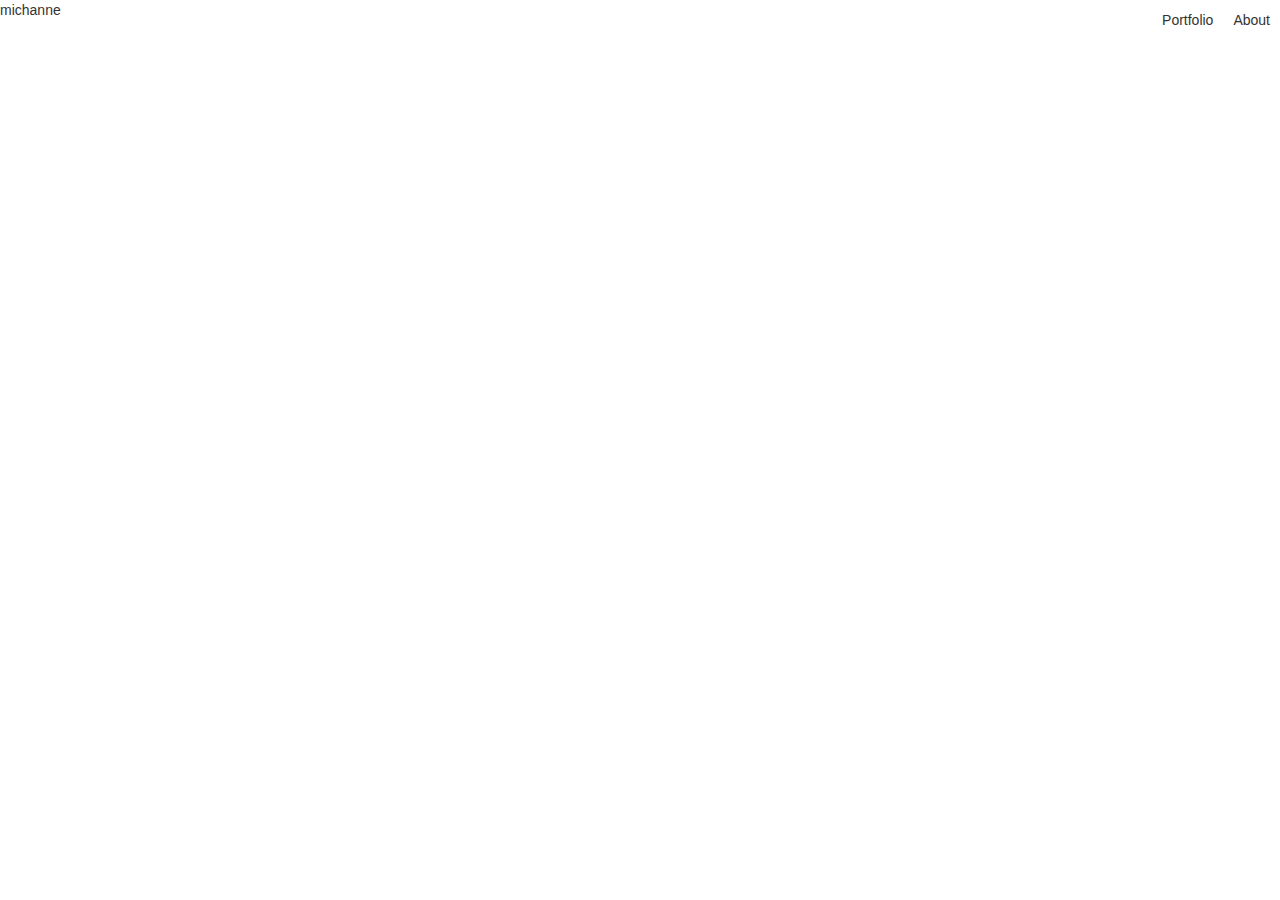
==== index.html @ ca269ab5 "Test" ====
<!DOCTYPE html>
<html lang="en" ng-app="mainApp">

<head>
	<meta name="viewport" content="width=device-width, initial-scale=1" charset="UTF-8"/>

	<title>Michanne's Portfolio</title>

	<link rel="stylesheet" href="css/bootstrap.min.css">
	<link rel="stylesheet" href="css/style.css">

	<script type="text/javascript" src="js/angular.js"></script>
	<script type="text/javascript" src="js/app.js"></script>
	<script type="text/javascript" src="js/jquery-1.11.1.min.js" ></script>
	<script type="text/javascript">
		$(document).ready(function(){
			alert("Yo!");
		});
	</script>

</head>

<body>
	 <nav>
	 	<div ng-controller="mainController as main">
	 		<p>
	 			<span align="left">{{main.githubName}}</span>
	 			<span style="float:right; padding:10px">About</span>
	 			<span style="float:right; padding:10px">Portfolio</span>
	 		</p>
	 	</div>
	 </nav>
</body>

</html>
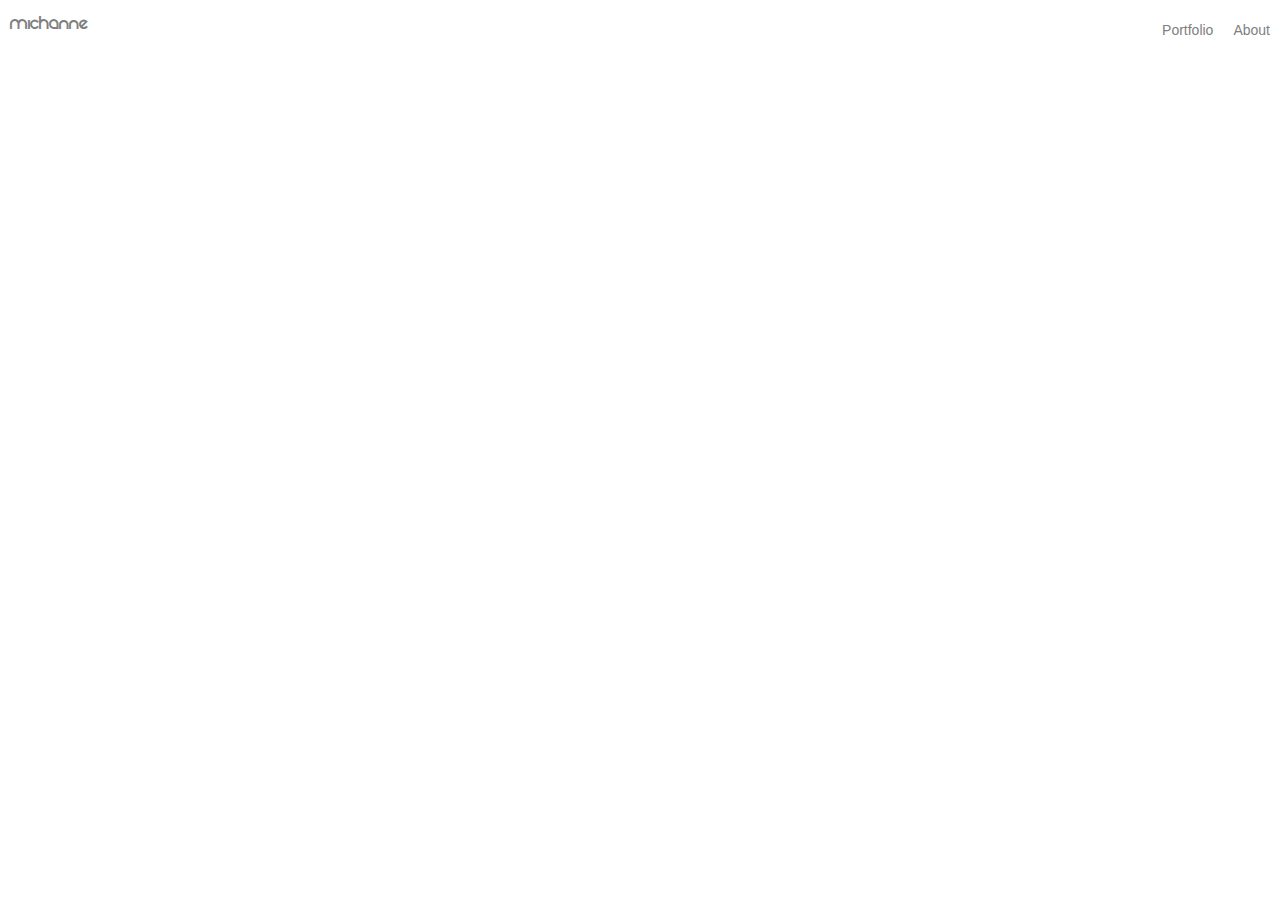
==== commit 518879ac: "Changed fonts" ====
--- a/index.html
+++ b/index.html
@@ -14,7 +14,7 @@
 	<script type="text/javascript" src="js/jquery-1.11.1.min.js" ></script>
 	<script type="text/javascript">
 		$(document).ready(function(){
-			alert("Yo!");
+			alert("Test!");
 		});
 	</script>
 
@@ -24,9 +24,9 @@
 	 <nav>
 	 	<div ng-controller="mainController as main">
 	 		<p>
-	 			<span align="left">{{main.githubName}}</span>
-	 			<span style="float:right; padding:10px">About</span>
-	 			<span style="float:right; padding:10px">Portfolio</span>
+	 			<span class="nav-gh-handle">{{main.githubName}}</span>
+	 			<span class="nav-menu">About</span>
+	 			<span class="nav-menu">Portfolio</span>
 	 		</p>
 	 	</div>
 	 </nav>
--- a/css/style.css
+++ b/css/style.css
@@ -0,0 +1,18 @@
+@font-face{
+	font-family: Rezland;
+	src: url('../fonts/rezland.ttf');
+}
+
+nav>div>p>.nav-gh-handle{
+	font-family: 'Rezland', 'Verdana';
+	font-size: 150%;
+	color: gray;
+	float: left;
+	padding: 0px 0px 0px 10px;
+}
+
+nav>div>p>.nav-menu{
+	color: gray;
+	float: right;
+	padding: 10px;
+}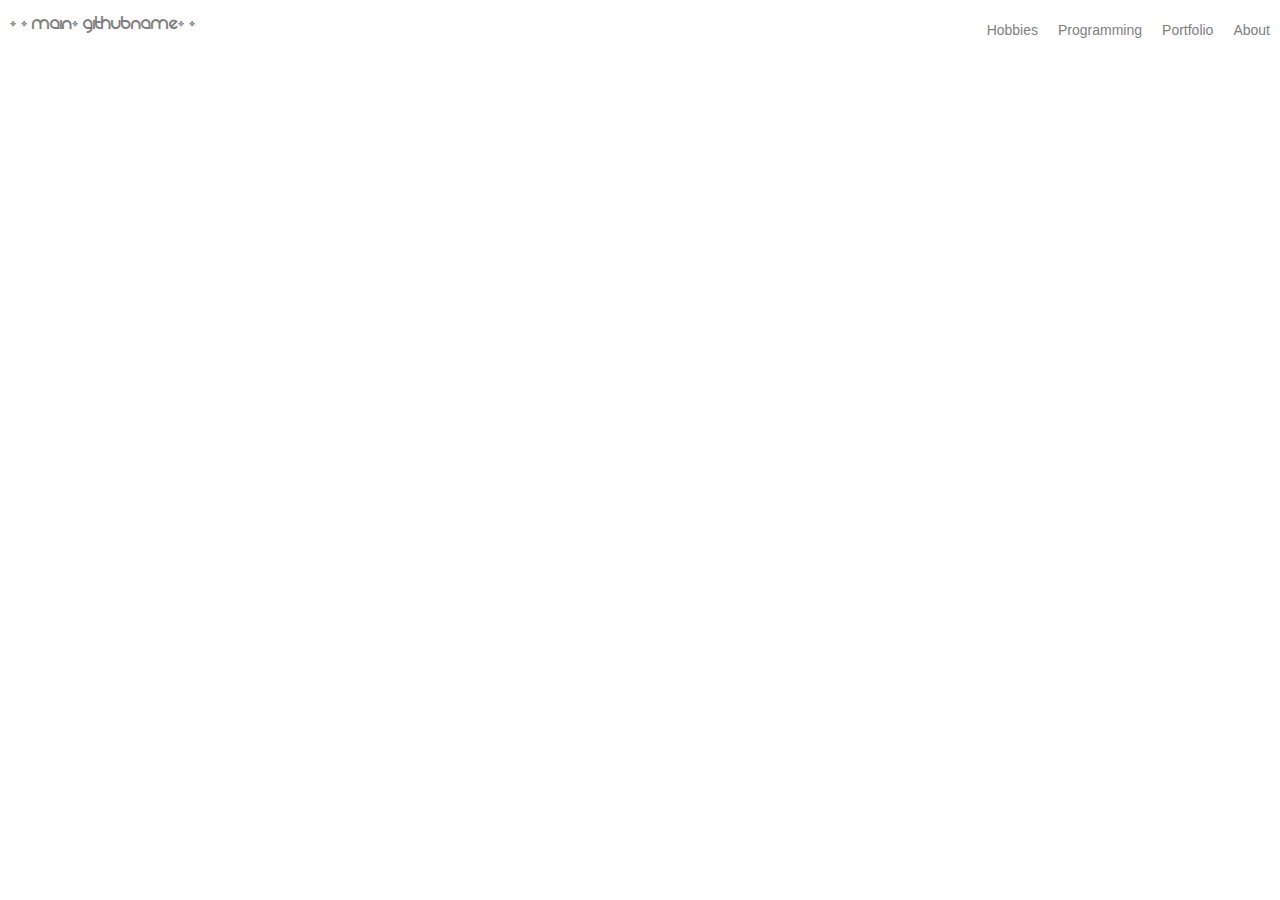
==== commit 6e8b2b92: "made the navbar modular" ====
--- a/index.html
+++ b/index.html
@@ -14,22 +14,15 @@
 	<script type="text/javascript" src="js/jquery-1.11.1.min.js" ></script>
 	<script type="text/javascript">
 		$(document).ready(function(){
-			alert("Test!");
+			/* Paste the navbar into the top of the webpage */
+			$("#main-nav-bar").load("layout/main-nav-bar.html");
 		});
 	</script>
 
 </head>
 
 <body>
-	 <nav>
-	 	<div ng-controller="mainController as main">
-	 		<p>
-	 			<span class="nav-gh-handle">{{main.githubName}}</span>
-	 			<span class="nav-menu">About</span>
-	 			<span class="nav-menu">Portfolio</span>
-	 		</p>
-	 	</div>
-	 </nav>
+	<div id="main-nav-bar"> </div>
 </body>
 
 </html>
--- a/css/style.css
+++ b/css/style.css
@@ -1,6 +1,6 @@
 @font-face{
 	font-family: Rezland;
-	src: url('../fonts/rezland.ttf');
+	src: url('http://michanne.github.io/fonts/rezland.ttf');
 }
 
 nav>div>p>.nav-gh-handle{
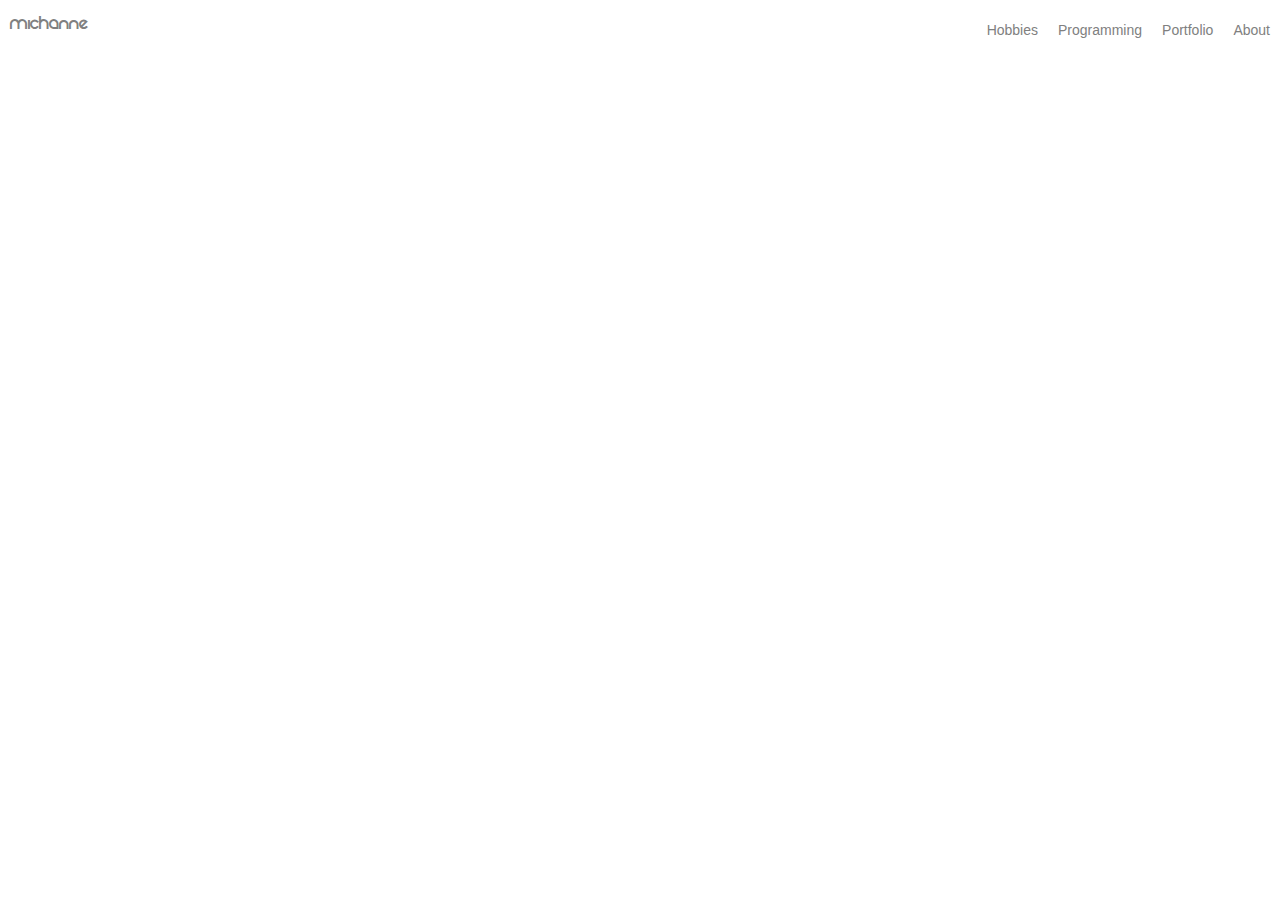
==== commit 909dc919: "Testing angular on modular" ====
--- a/index.html
+++ b/index.html
@@ -1,5 +1,5 @@
 <!DOCTYPE html>
-<html lang="en" ng-app="mainApp">
+<html lang="en">
 
 <head>
 	<meta name="viewport" content="width=device-width, initial-scale=1" charset="UTF-8"/>
@@ -9,9 +9,11 @@
 	<link rel="stylesheet" href="css/bootstrap.min.css">
 	<link rel="stylesheet" href="css/style.css">
 
+	<script type="text/javascript" src="js/require.js"></script>
 	<script type="text/javascript" src="js/angular.js"></script>
 	<script type="text/javascript" src="js/app.js"></script>
 	<script type="text/javascript" src="js/jquery-1.11.1.min.js" ></script>
+	<script type="text/javascript" src="js/main.js"></script>
 	<script type="text/javascript">
 		$(document).ready(function(){
 			/* Paste the navbar into the top of the webpage */
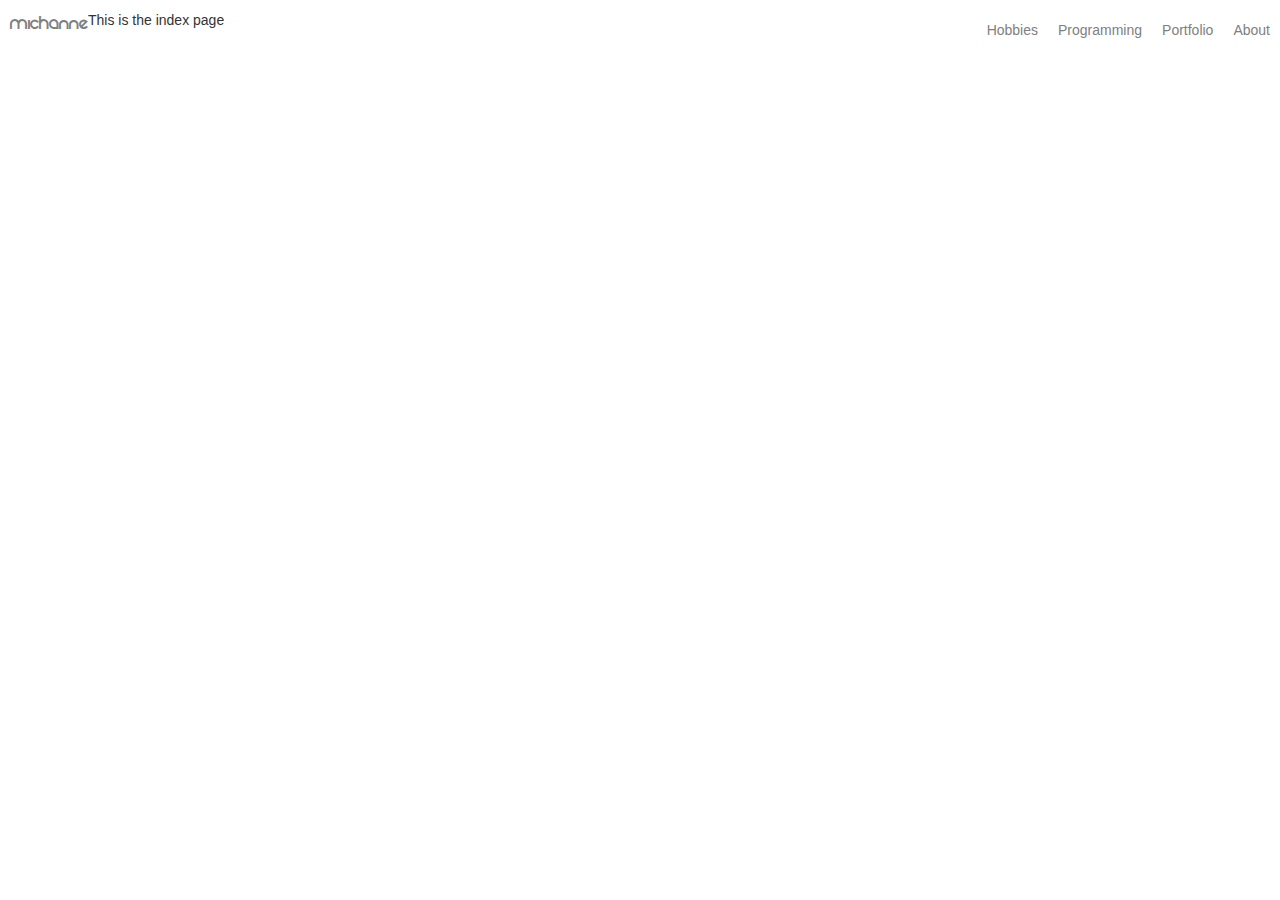
==== commit 58b8af77: "Testing angular on modular" ====
--- a/index.html
+++ b/index.html
@@ -4,7 +4,7 @@
 <head>
 	<meta name="viewport" content="width=device-width, initial-scale=1" charset="UTF-8"/>
 
-	<title>Michanne's Portfolio</title>
+	<title>Michanne's Website</title>
 
 	<link rel="stylesheet" href="css/bootstrap.min.css">
 	<link rel="stylesheet" href="css/style.css">
@@ -25,6 +25,8 @@
 
 <body>
 	<div id="main-nav-bar"> </div>
+
+	This is the index page
 </body>
 
 </html>
